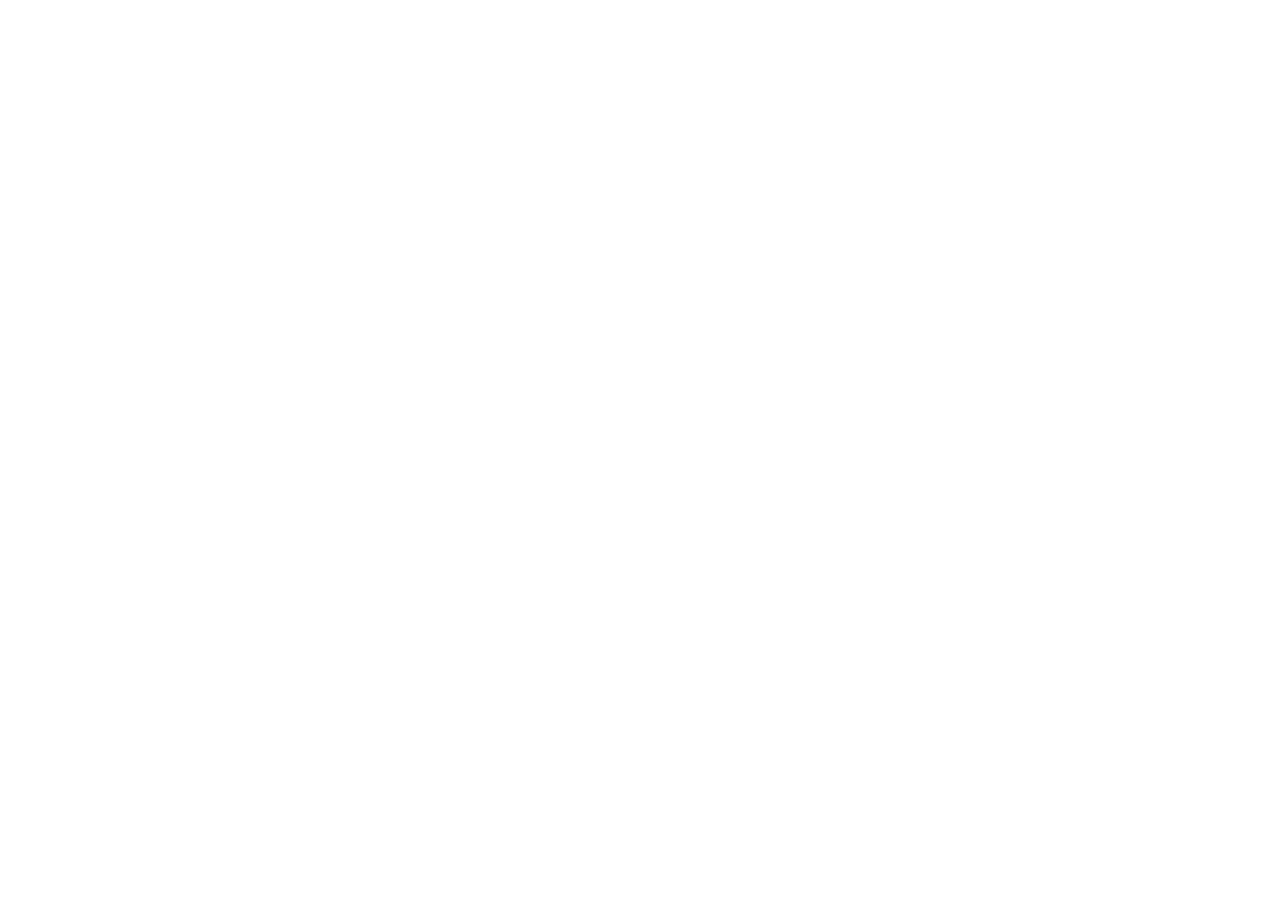
==== index.html @ 270d6f94 "added html boilerplate" ====
<!doctype html>

<html lang="en">
<head>
  <meta charset="utf-8">

  <title>The HTML5 Herald</title>
  <meta name="description" content="The HTML5 Herald">
  <meta name="author" content="SitePoint">

  <link rel="stylesheet" href="css/styles.css?v=1.0">

</head>

<body>
  <script src="js/scripts.js"></script>
</body>
</html>
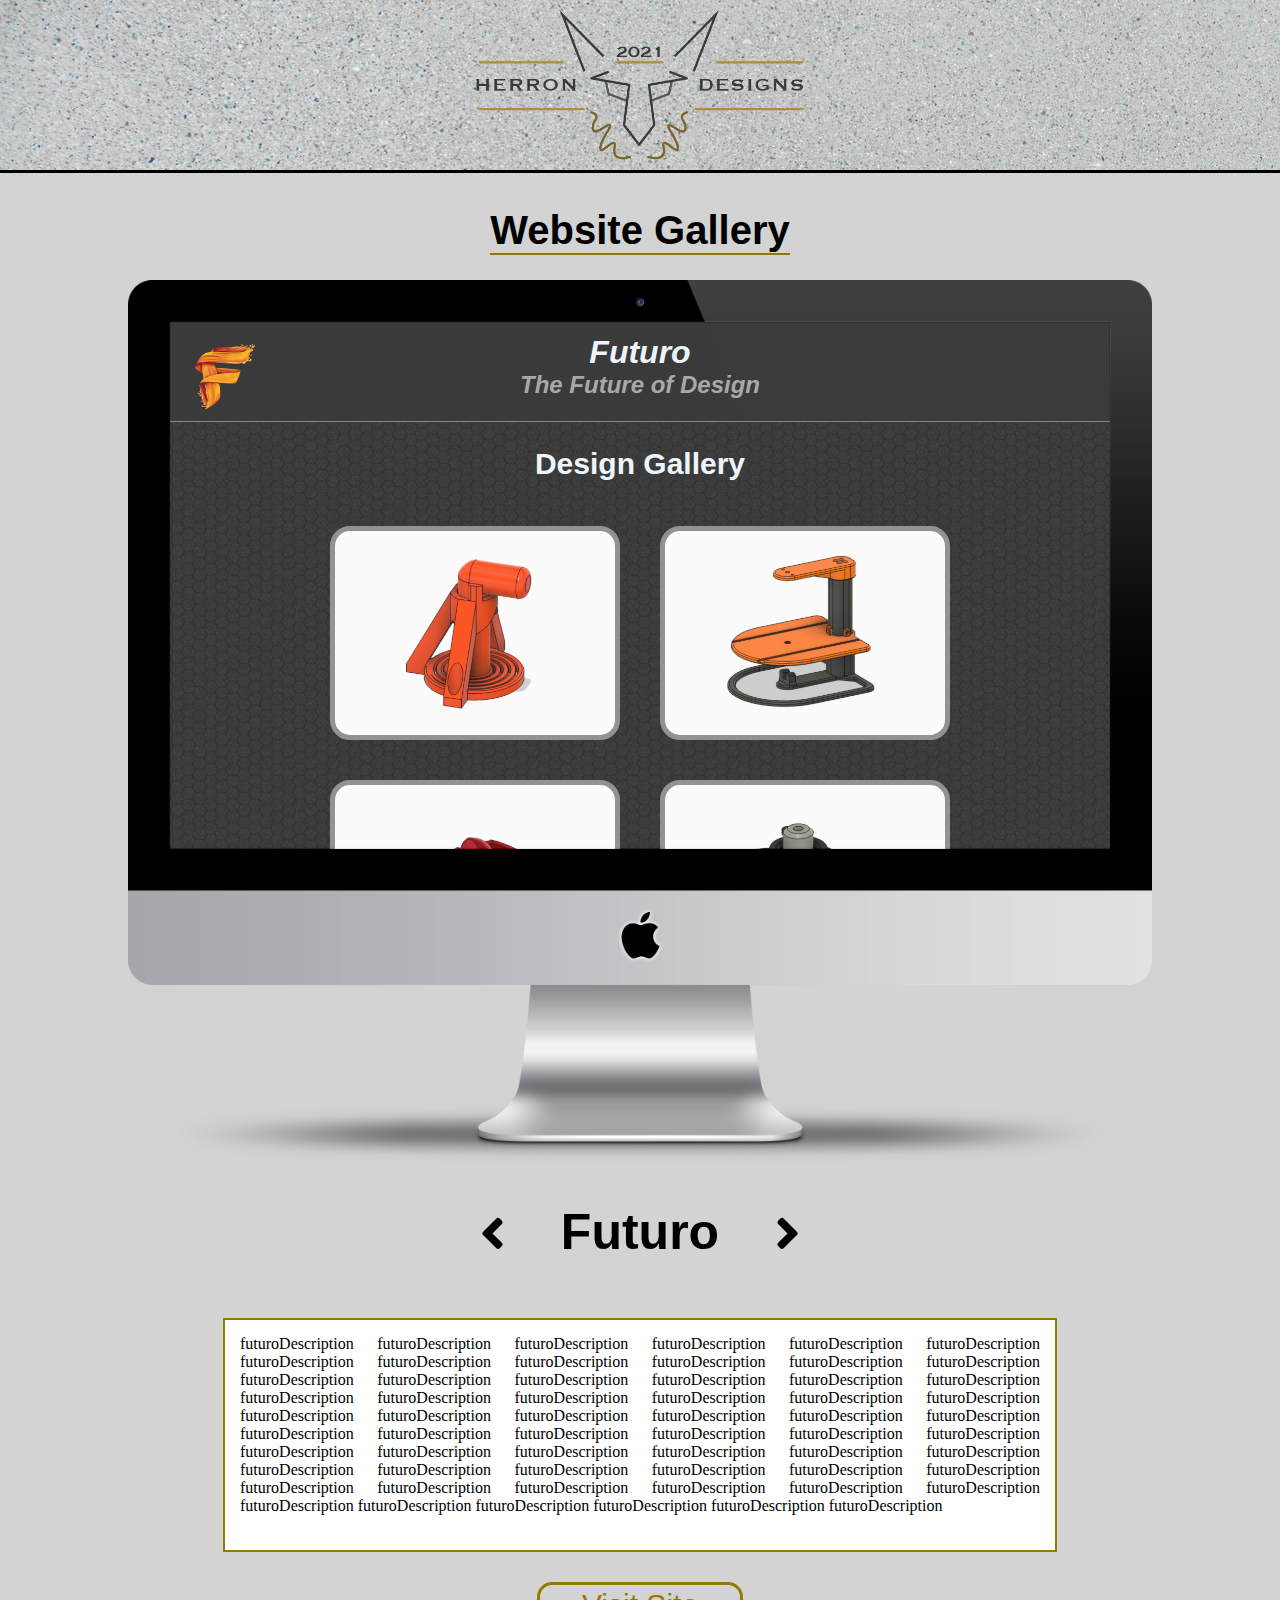
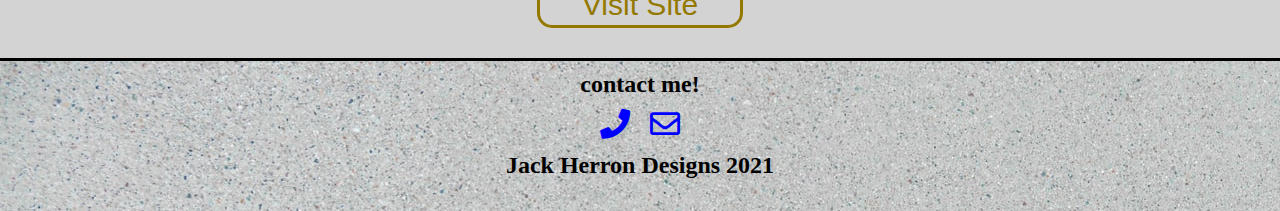
==== commit 81b22ce5: "finished version one" ====
--- a/index.html
+++ b/index.html
@@ -3,16 +3,50 @@
 <html lang="en">
 <head>
   <meta charset="utf-8">
-
-  <title>The HTML5 Herald</title>
-  <meta name="description" content="The HTML5 Herald">
-  <meta name="author" content="SitePoint">
-
-  <link rel="stylesheet" href="css/styles.css?v=1.0">
-
+	<title>Jack Herron</title>
+	<meta name="viewport" content="width=device-width, initial-scale=1.0">
+  <link rel="stylesheet" href="css/styles.css">
+	<link href="fontawesome-free-5.15.3-web/css/all.css" rel="stylesheet">
 </head>
 
 <body>
+	<header>
+		<img id ="logo" src= "images/Herron Designs-03-dark.png" alt="logo">
+	</header>
+	<main>
+		
+		<h2 id="gallery-heading">Website Gallery</h2>
+		
+	  	<section id="about-projects-section">
+		
+			<div id="device">
+				<img id="background-image" src="images/imac.png" alt="imac frame">
+				
+				<div id="website-container"><embed src="personal-project.html"></div>
+			</div>
+			
+			
+			<nav id= "site-selector">
+				<i id="left" class="arrow fas fa-angle-left"></i>
+				<h2 id="project-name">ERROR</h2>
+				<i id="right" class="arrow fas fa-angle-right"></i>
+			</nav>
+		  
+			<div id="textbox">
+				<p id="description"> 
+An error has occurred. Javascript was unable to load.
+				</p>
+			</div>
+			
+			<div id="site-link"> <a href="personal-project.html">ERROR</a> </div>
+	 	</section>
+
+	</main>
+	<footer>
+		<h2>contact me!</h2>
+		<h3><a href="tel:250-864-1666"><i class="fas fa-phone"></i></a><a href="mailto:jackherron@icloud.com"><i class="far fa-envelope"></i></a></h3>
+		<h2>Jack Herron Designs 2021</h2>
+	</footer>
   <script src="js/scripts.js"></script>
 </body>
 </html>--- a/css/styles.css
+++ b/css/styles.css
@@ -0,0 +1,191 @@
+body{
+	margin: 0;
+	padding: 0;
+	background-color:hsla(0,0%,62%,1.00);
+	text-align: center;
+}
+header{
+	height: 170px;
+	margin:0;
+	text-align: center;
+	border-bottom: 3px solid black;
+	width: 100%;
+	background-image: url("../images/background 10.jpeg");
+}
+main{
+	height:auto;
+	background-color: lightgray;
+	background-size: cover;
+	
+	
+}
+#logo{
+	height: 150px;
+	margin: 10px;
+	
+}
+
+#website-container{
+	position: absolute;
+	top:0;
+	bottom: 0;
+	left: 0;
+	right: 0;
+}
+embed{
+	width: 100%;
+	height: 100%;
+	padding: 4.1% 4.1% 31.6%;
+	box-sizing: border-box;
+	opacity: 0.9;
+	
+}
+
+
+#background-image{
+	
+	width: 100%;
+	
+}
+#device{
+	position: relative;
+	width: 80%;
+	margin: 25px auto;
+}
+
+
+#site-link{
+	width:200px;
+	background-color:lightgray;
+	display: flex;
+	height: 40px;
+	justify-content: center;
+	align-items: center;
+	border-radius: 15px;
+	margin: 10px auto 30px;
+	border: 3px solid hsla(49,100%,29%,1.00);
+}
+#site-link a{
+	font-family:Gotham, "Helvetica Neue", Helvetica, Arial, "sans-serif";
+	text-decoration: none;
+	color:hsla(49,100%,29%,1.00);
+	font-size: 30px;
+	
+}
+#gallery-heading{
+	display: flex;
+	width: 300px;
+	justify-content: center;
+	align-items: flex-end;
+	margin: 0 auto;
+	border-bottom: 2px solid  hsla(49,100%,29%,1.00);
+	font-family:Gotham, "Helvetica Neue", Helvetica, Arial, "sans-serif";
+	font-size: 40px;
+	height: 80px
+	
+}
+#about-projects-section{
+	display: flex;
+	flex-flow: row wrap;
+}
+#project-name{
+	display: inline-block;
+	height: 60px;
+	text-align: center;
+	width: 250px;
+	font-size: 50px;
+	margin:5px;
+	font-family:Gotham, "Helvetica Neue", Helvetica, Arial, "sans-serif";
+	coloer:hsla(49,100%,29%,1.00);
+	
+}
+.arrow{
+	display: inline-block;
+	width: 50px;
+	font-size: 50px;
+	margin:5px;
+	
+	
+	
+}
+
+nav{
+	display: flex;
+	justify-content: center;
+	align-items: center;
+	height:50px;
+	width: 350px;
+	margin: 10px auto;
+}
+#textbox{
+	width: 100%;
+	margin: auto;
+	display: flex;
+	justify-content: center;
+	
+}
+#description{
+	margin:50px 50px 20px;
+	display: block;
+	max-width: 800px;
+	background-color: white;
+	padding: 15px;
+	height: 200px;
+	border: 2px solid hsla(49,100%,29%,1.00);
+	text-align: justify;
+	overflow: scroll;
+}
+footer{
+	height: 150px;
+	border-top: 3px solid black;
+
+	background-image: url("../images/background 10.jpeg");
+}
+footer img{
+	margin: 10px;
+	height: 100px
+}
+footer h2{
+	margin: 10px;
+}
+footer h3{
+	margin:0;
+}
+footer a{
+	font-size: 30px;
+	margin:0 10px;
+	color: blue;
+	
+	
+}
+@media only screen and (max-width:650px){
+	
+	embed{
+		margin: 0;
+		padding: 0;
+		border: 2px solid hsla(49,100%,29%,1.00);
+		
+	}
+	#background-image{
+		display: none;
+		
+	}
+	#website-container{
+		position: static;
+		margin: 20px;
+		height: 100%;
+		padding: 0;
+	}
+	#device{
+		width: 100%;
+		height: 300px;
+		margin: 25px 0;
+		padding: 0;
+	}
+	#description{
+		margin: 30px;
+	}
+	
+}
+
+
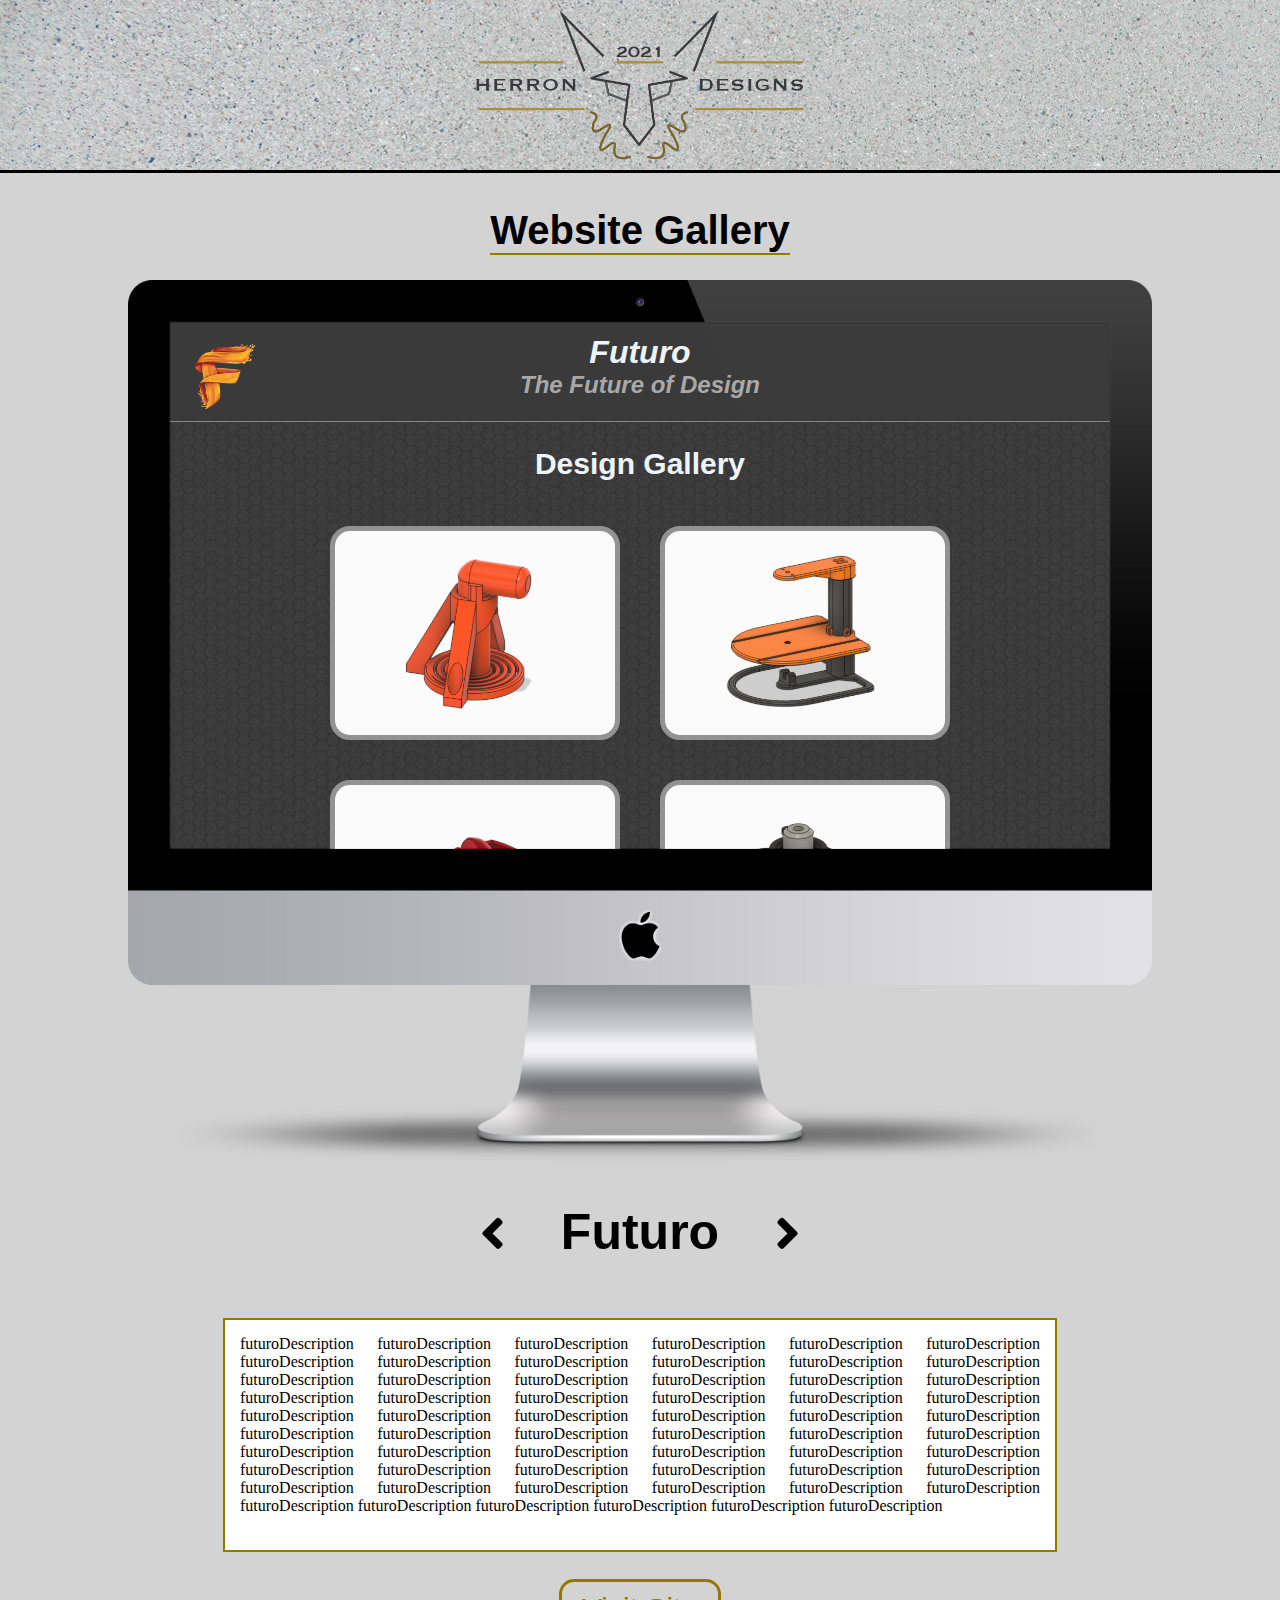
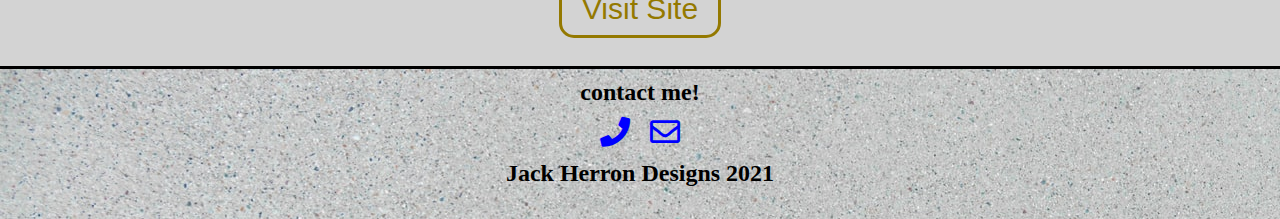
==== commit fcdb7280: "added link hover indication" ====
--- a/index.html
+++ b/index.html
@@ -38,7 +38,8 @@
 				</p>
 			</div>
 			
-			<div id="site-link"> <a href="personal-project.html">ERROR</a> </div>
+			 <div id="site-link"><a href="personal-project.html">ERROR</a> </div>
+			
 	 	</section>
 
 	</main>
--- a/css/styles.css
+++ b/css/styles.css
@@ -53,25 +53,44 @@
 	margin: 25px auto;
 }
 
-
-#site-link{
+/*
+a{
 	width:200px;
 	background-color:lightgray;
-	display: flex;
 	height: 40px;
-	justify-content: center;
-	align-items: center;
 	border-radius: 15px;
 	margin: 10px auto 30px;
 	border: 3px solid hsla(49,100%,29%,1.00);
+	
+	color:hsla(49,100%,29%,1.00);
+	font-family:Gotham, "Helvetica Neue", Helvetica, Arial, "sans-serif";
+	text-decoration: none;
+	font-size: 30px;
+	transition: all 0.3s;
+}
+*/
+a{
+		text-decoration: none;
+}
+#site-link{
+	margin:20px auto 40px;
+	
 }
 #site-link a{
-	font-family:Gotham, "Helvetica Neue", Helvetica, Arial, "sans-serif";
-	text-decoration: none;
+	transition: all 0.2s;
+	font-size: 30px;
 	color:hsla(49,100%,29%,1.00);
-	font-size: 30px;
-	
-}
+	padding: 10px 20px;
+	font-family:Gotham, "Helvetica Neue", Helvetica, Arial, "sans-serif";
+	border: 3px solid hsla(49,100%,29%,1.00);
+	border-radius: 15px;
+}
+
+#site-link a:hover{
+	color:red;
+	border-color:red;
+}
+
 #gallery-heading{
 	display: flex;
 	width: 300px;
@@ -104,8 +123,10 @@
 	width: 50px;
 	font-size: 50px;
 	margin:5px;
-	
-	
+	transition: color 0.3s;
+}
+.arrow:hover{
+	color: red;
 	
 }
 
@@ -155,8 +176,12 @@
 	font-size: 30px;
 	margin:0 10px;
 	color: blue;
-	
-	
+	transition: color 0.3s;
+	
+	
+}
+footer a:hover{
+	color:red;
 }
 @media only screen and (max-width:650px){
 	
